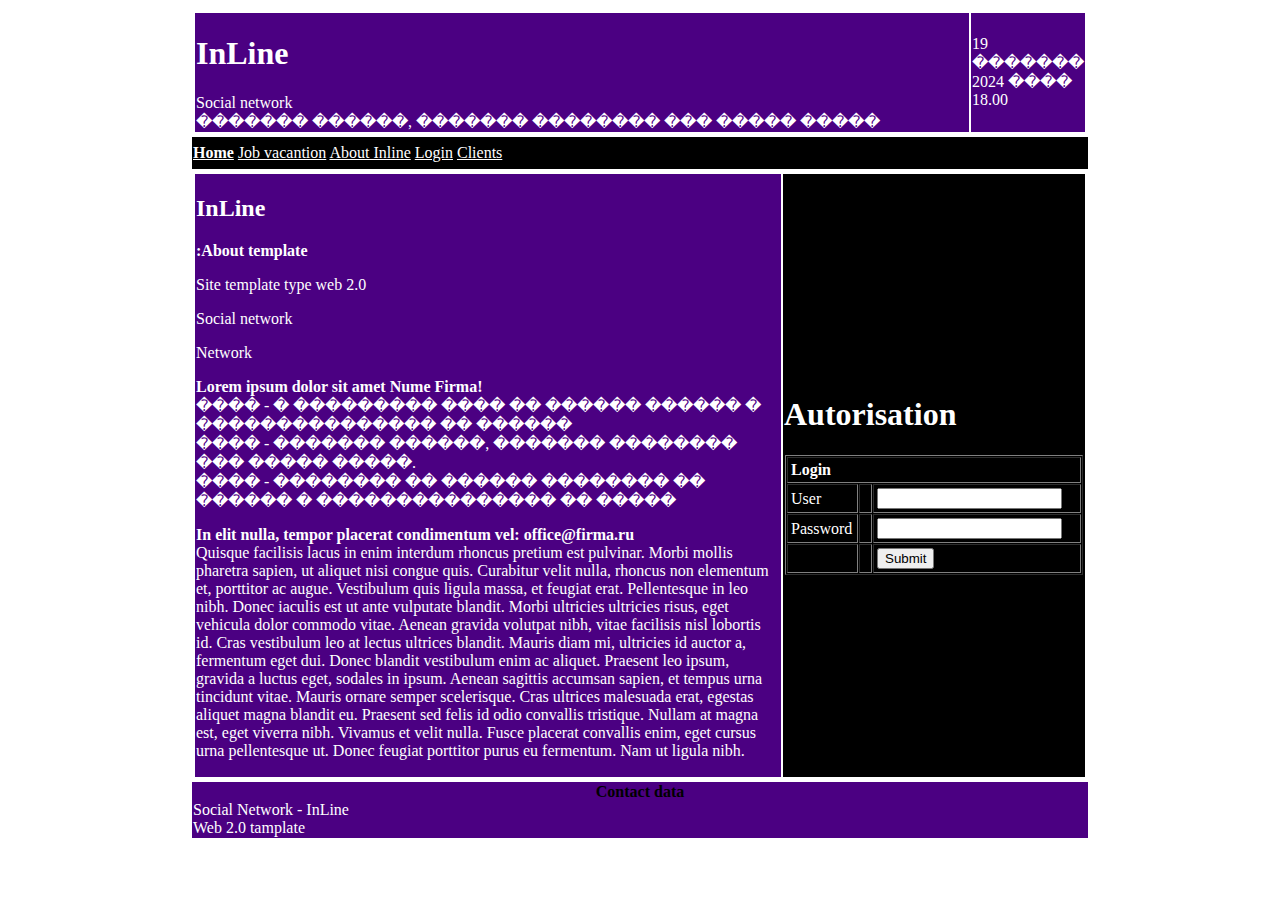
==== Index.html @ b6860c70 "Web 2.0" ====
<!DOCTYPE HTML PUBLIC "-//W3C//DTD HTML 4.01 Transitional//EN" "http://www.w3.org/TR/html4/loose.dtd">
<html>
<head>
    <link rel="stylesheet" href="Style.css">
    <title>INLINE</title>
</head>
<body>
    <table width=900 border=0 align=center>
        <tr>
            <td align=center>
                <table>
                    <tr>
                        <td width=800 bgcolor="#4B0082">
                           <p1>  <h1>InLine</h1> Social network <br>������� ������, ������� �������� ��� ����� �����</p1>
                        <td width=100 bgcolor="#4B0082"><p2>19 ������� 2024 ���� 18.00</p2> </td>
</td>
        </tr>
    </table>
    </td>
    </tr>
    <tr>
        <td height=30 bgcolor="#000" border="0">
          
            <a href="Index.html"><strong>Home</strong></a>
            <a href="produse.html">Job vacantion</a>
            <a href="despre.html">About Inline</a>
            <a href="Login.html">Login<a>
            <a href="Clients.html">Clients<a>
</td>
    </tr>
    <td align=center>
        <table width=100% height=60 border="0">
            <tr>
                <td width=800 bgcolor="#4B0082">
                    <h2><p1>InLine</p1></h2>
                    <p><b><Summary><p1>:About template</p1></Summary></b></p>
                    <p> Site template type web 2.0 </p>
                    <p>Social network </p>
                    <p>Network</p>
                    <p>
                        <strong>Lorem ipsum dolor sit amet Nume Firma!</strong> <br />
                        ���� - � ��������� ���� �� ������ ������ � ��������������� �� ������
                        <br> ���� - ������� ������, ������� �������� ��� ����� �����.
                        <br> ���� - �������� �� ������ �������� �� ������ � ��������������� �� �����
                    </p>
                    <p>
                        <strong>In elit nulla, tempor placerat condimentum vel: office@firma.ru</strong><br />
                        Quisque  facilisis  lacus  in  enim  interdum  rhoncus  pretium  est pulvinar. Morbi mollis pharetra sapien, ut aliquet nisi congue quis.
                        Curabitur velit nulla, rhoncus non elementum et, porttitor ac augue. Vestibulum quis ligula massa, et feugiat erat. Pellentesque in leo nibh.
                        Donec iaculis est ut ante vulputate blandit. Morbi ultricies ultricies risus, eget vehicula dolor commodo vitae.
                        Aenean gravida volutpat nibh, vitae facilisis nisl lobortis id. Cras vestibulum leo at lectus ultrices blandit.
                        Mauris diam mi, ultricies id auctor a, fermentum eget dui. Donec blandit vestibulum enim ac aliquet. Praesent leo ipsum, gravida a luctus eget, sodales  in  ipsum.
                        Aenean  sagittis  accumsan  sapien,  et  tempus  urna  tincidunt vitae. Mauris ornare semper scelerisque. Cras ultrices malesuada erat, egestas aliquet magna blandit eu.
                        Praesent sed felis id odio convallis tristique. Nullam at magna est, eget viverra nibh. Vivamus et velit nulla. Fusce placerat convallis enim, eget cursus urna pellentesque ut.
                        Donec feugiat porttitor purus eu fermentum. Nam ut ligula nibh.
                    </p></div>
                </td>
                <td width=100 bgcolor="#000">
                    <p1>
                        <h1>Autorisation</h1>
                    </p1>
                    <table width="300" border="0" align="center" cellpadding="0" cellspacing="1">
                        <tr>
                            <form name="form1" method="post" action=�verification�>
                            <td>
                                <table width="100%" border="1" cellpadding="3" cellspacing="1" bgcolor="000">
                                    <tr>
                                        <td colspan="3">
                                            <strong><p1> Login</p1> </strong>
                                        </td>
                                    </tr>
                                    <tr>
                                        <td width="76"><p2>User </p2></td>
                                        <td width="6">:</td>
                                        <td width="294"><input name="name" type="text" id="pass"></td>
                                    </tr>
                                    <tr>
                                        <td><p3>Password </p3></td>
                                        <td>:</td>
                                        <td>
                                            <input name="password" type="text" id="pass">
                                        </td>
                                    </tr>
                                    <tr>
                                        <td>
                                            &nbsp;
                                        </td>
                                        <td>
                                            &nbsp;
                                        </td>
                                        <td>
                                            <a href="Login.html"><input type="button" name=�Submit� value="Submit" /></a>
                                        </td>
                                    </tr>
                                </table>
                            </td>
                        </tr>
                    </table>
                </td>
            </tr>
        </table>
    </td>

    <tr>
        <td height=30 bgcolor="#4B0082" border=0>
            <center><b>Contact data</b></center>
            <p2>Social Network - InLine <br>Web 2.0 tamplate</p2>
            <br>
            
        </td>
    </tr>
</body>
</html>
---- Style.css ----
.body {
    margin: 0;
    padding: 0;
}
.html {
    width: 1000px;
    height: 800px;
    margin-top: 50px;
    margin-left: 50px;
    margin-right: 50px;
    background-color: #ffff00;
}
.body table {
    width: 1000px;
    height: 800px;
    margin-top: 50px;
    margin-left: 50px;
    margin-right: 50px;
    background-color: #33CC33;
}
p {
    color: #FFF;
}
p1 {
    color: #FFF;
}
p2 {
    color: #FFF;
}
p3 {
    color: #FFF;
}
a {
    color: #FFF;
}
.td {
    width: 100%;
     height: 60px;
      border: 1;
    background-color: #CC3333; 
}
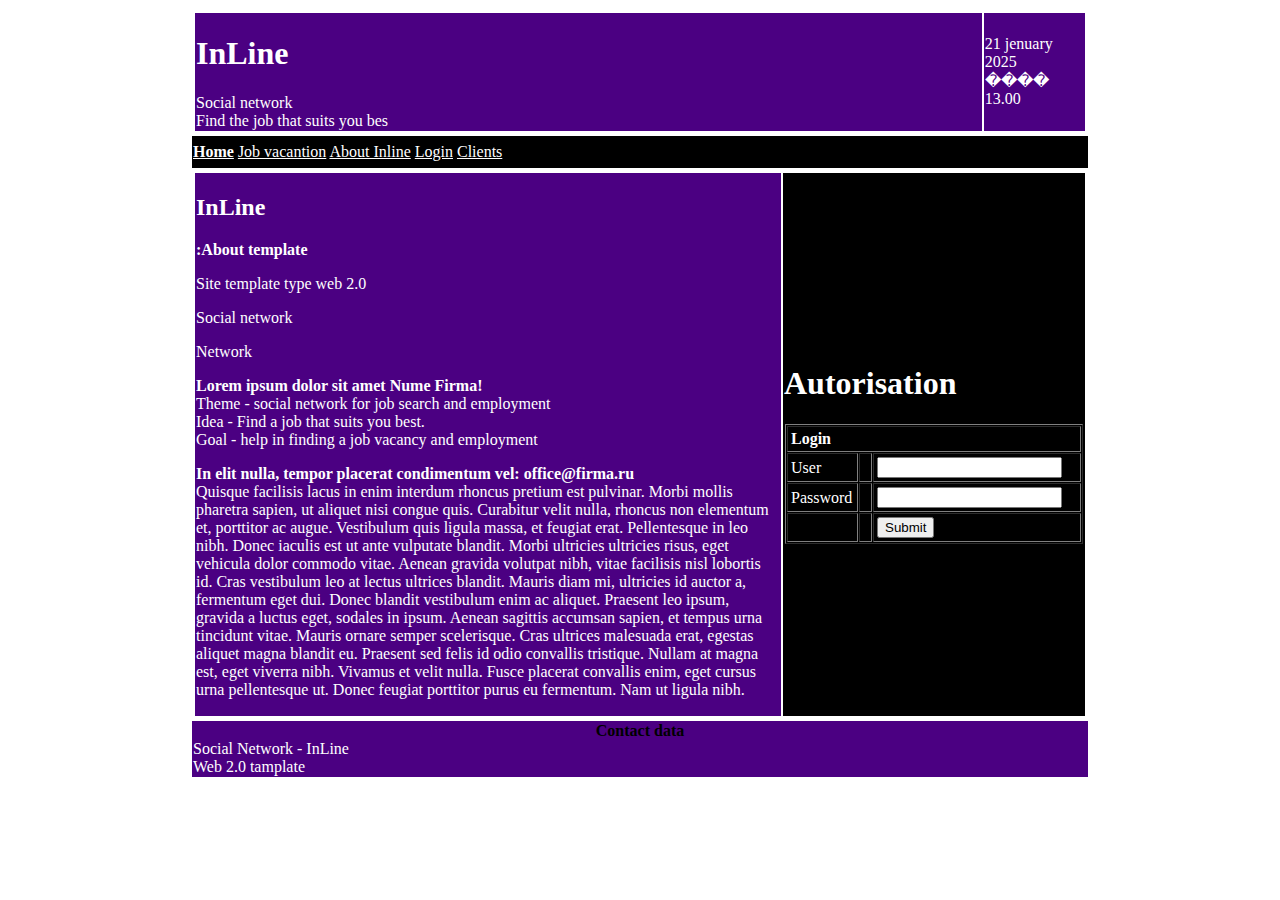
==== commit cb1283c8: "Web 2.0" ====
--- a/Index.html
+++ b/Index.html
@@ -11,8 +11,8 @@
                 <table>
                     <tr>
                         <td width=800 bgcolor="#4B0082">
-                           <p1>  <h1>InLine</h1> Social network <br>������� ������, ������� �������� ��� ����� �����</p1>
-                        <td width=100 bgcolor="#4B0082"><p2>19 ������� 2024 ���� 18.00</p2> </td>
+                            <p1>  <h1>InLine</h1> Social network <br>Find the job that suits you bes</p1>
+                        <td width=100 bgcolor="#4B0082"><p2>21 jenuary 2025 ���� 13.00</p2> </td>
 </td>
         </tr>
     </table>
@@ -39,9 +39,9 @@
                     <p>Network</p>
                     <p>
                         <strong>Lorem ipsum dolor sit amet Nume Firma!</strong> <br />
-                        ���� - � ��������� ���� �� ������ ������ � ��������������� �� ������
-                        <br> ���� - ������� ������, ������� �������� ��� ����� �����.
-                        <br> ���� - �������� �� ������ �������� �� ������ � ��������������� �� �����
+                        Theme - social network for job search and employment
+                        <br> Idea - Find a job that suits you best.
+                        <br> Goal - help in finding a job vacancy and employment
                     </p>
                     <p>
                         <strong>In elit nulla, tempor placerat condimentum vel: office@firma.ru</strong><br />
